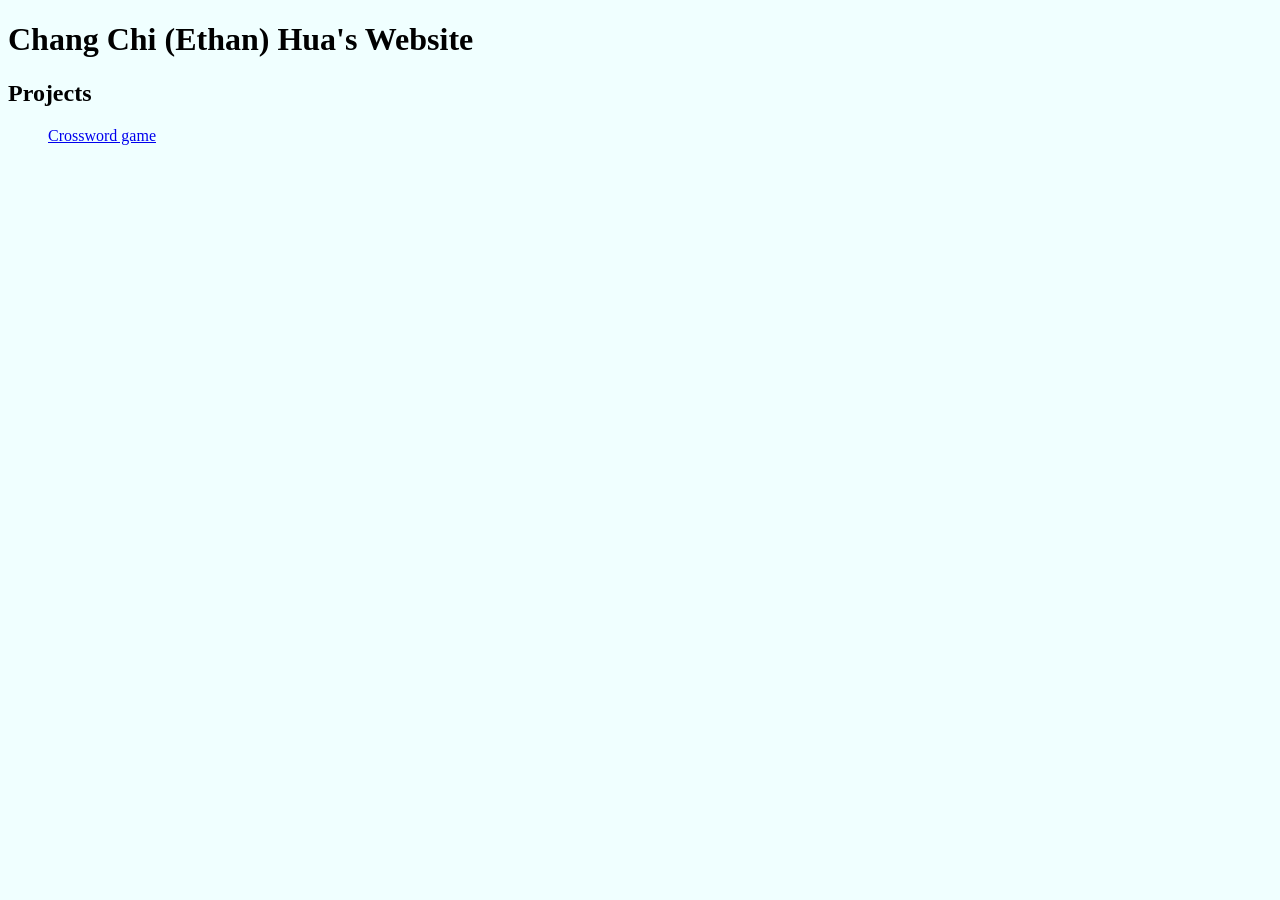
==== index.html @ de217203 "adding a shared.css file" ====
<!DOCTYPE html>
<html>
<head>
    <meta charset="UTF-8">
    <title>Ethan's Website</title>
    <link rel="stylesheet" href="shared.css">
</head>
<body>
    <h1>Chang Chi (Ethan) Hua's Website</h1>
    <h2>Projects</h2>
    <ul>
        <a href="games/crossword.html">
            Crossword game
        </a>
    </ul>
</body>
</html>
---- shared.css ----
*{
    box-sizing: border-box;
}

body{
    background-color: azure;
}

.container{
    display:flex;
    width: 400px;
    height:400px;
    justify-content: center;
    align-items: center;
    background-color: blanchedalmond;
    border:dotted gray;
    flex-wrap: wrap;
    gap:10px;
}

.box{
    width: 100px;
    height: 100px;
    background-color: lightblue;
    border: solid black;
}

.grid-container{
    display:grid;
    width: 500px;
    height: 500px;
    grid-template-columns: repeat(5, 1fr);
    grid-template-rows: repeat(5, 1fr);
    border:solid black 1px;
}

.grid-container input[type="text"]{
    text-align: center;
    font-size: 20px;
    width: 100%;
    height: 100%;
    border:solid black 1px;
}

.grid-container input[type="text"]:focus{
    background-color:lightblue;
}
.block{
    background-color: black;
}
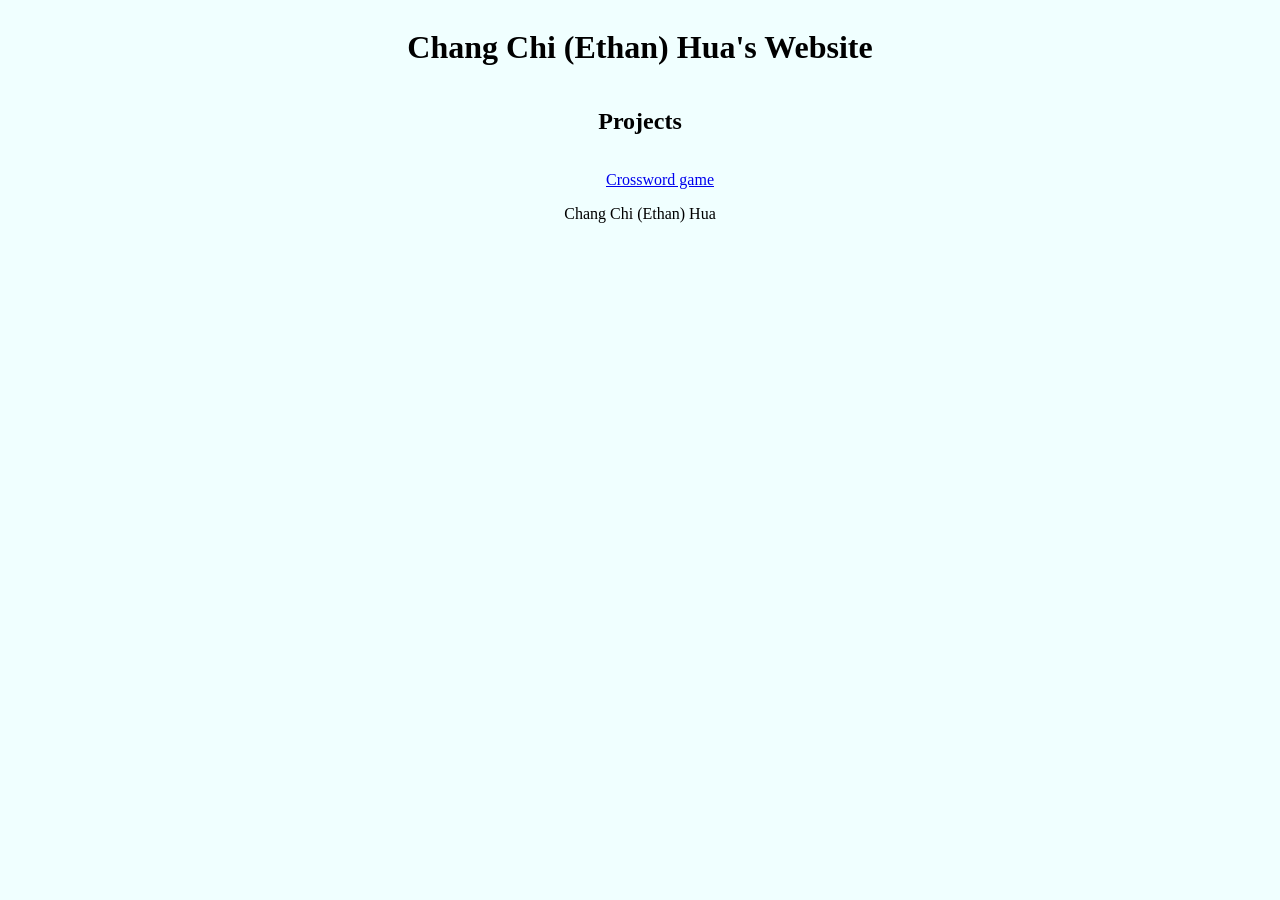
==== commit 5c9dc6e5: "adjust list to centered" ====
--- a/index.html
+++ b/index.html
@@ -8,10 +8,13 @@
 <body>
     <h1>Chang Chi (Ethan) Hua's Website</h1>
     <h2>Projects</h2>
-    <ul>
+    <ul class="centered-list">
         <a href="games/crossword.html">
             Crossword game
         </a>
     </ul>
 </body>
+<footer>
+    Chang Chi (Ethan) Hua
+</footer>
 </html>
--- a/shared.css
+++ b/shared.css
@@ -3,13 +3,17 @@
 }
 
 body{
+    display: flex;
+    flex-direction: column;
+    justify-content: center;
+    align-items: center;
     background-color: azure;
 }
 
 .container{
     display:flex;
-    width: 400px;
-    height:400px;
+    width: 70%;
+    aspect-ratio: 1/1;
     justify-content: center;
     align-items: center;
     background-color: blanchedalmond;
@@ -27,11 +31,20 @@
 
 .grid-container{
     display:grid;
-    width: 500px;
-    height: 500px;
+    width: 70%;
+    aspect-ratio: 1/1;
     grid-template-columns: repeat(5, 1fr);
     grid-template-rows: repeat(5, 1fr);
     border:solid black 1px;
+}
+
+@media (min-width:864px){
+    .grid-container{
+        width: 40%;
+    }
+    .container{
+        width: 40%;
+    }
 }
 
 .grid-container input[type="text"]{
@@ -47,4 +60,11 @@
 }
 .block{
     background-color: black;
+}
+
+.centered-list{
+    display: flex;
+    justify-content: center;
+    align-content: center;
+    align-items: center;
 }
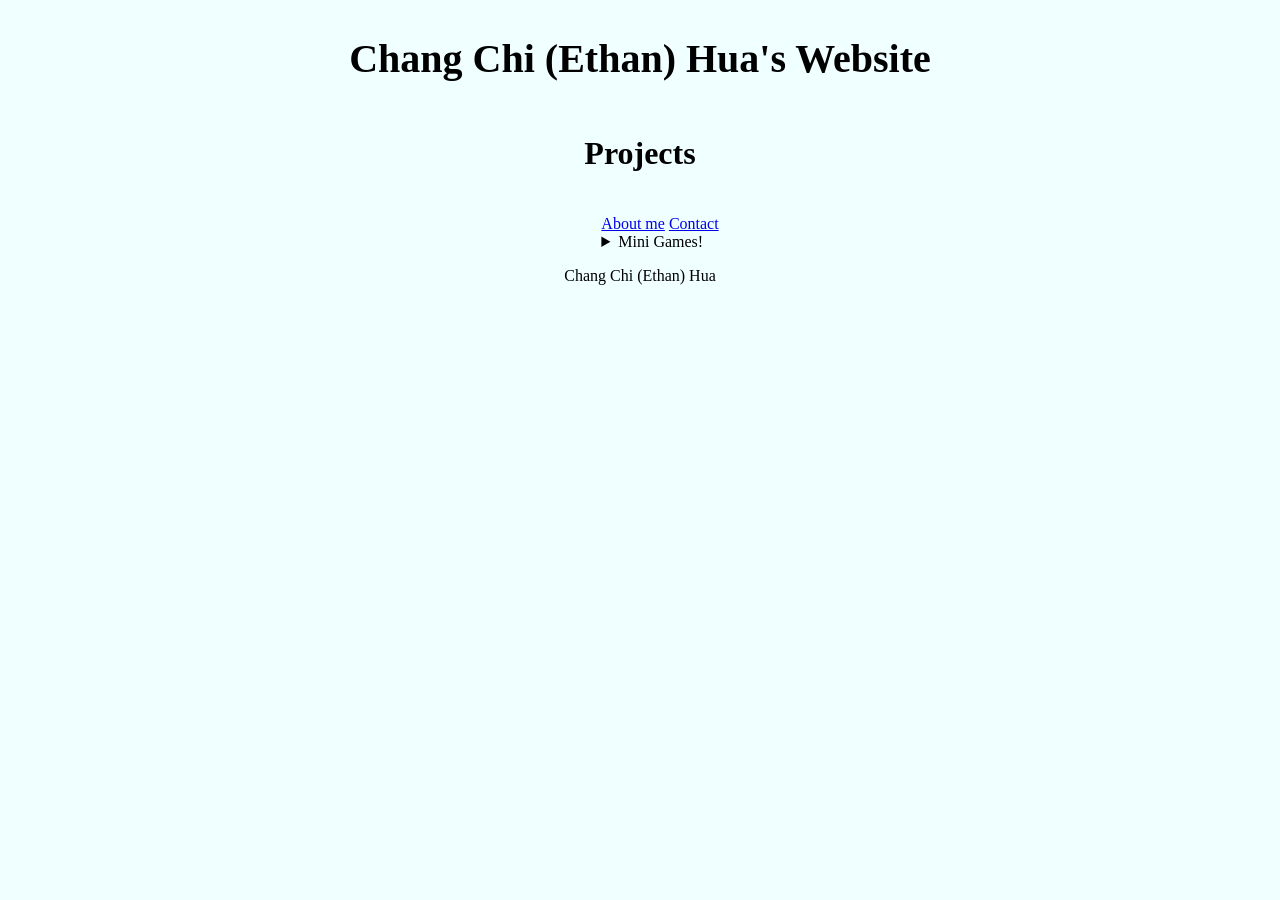
==== commit 1ea3eb2e: "adding about page and contact page" ====
--- a/index.html
+++ b/index.html
@@ -2,16 +2,23 @@
 <html>
 <head>
     <meta charset="UTF-8">
+    <meta name="viewport" content="width=device-width, initial-scale=1.0">
     <title>Ethan's Website</title>
     <link rel="stylesheet" href="shared.css">
 </head>
 <body>
     <h1>Chang Chi (Ethan) Hua's Website</h1>
     <h2>Projects</h2>
-    <ul class="centered-list">
-        <a href="games/crossword.html">
-            Crossword game
-        </a>
+    <ul>
+        
+        <a href="about.html">About me</a>
+        <a href="contact.html">Contact</a>
+        <details>
+        <a href="games/crossword.html">Crossword</a>
+            <summary>
+                Mini Games!
+            </summary>
+        </details>
     </ul>
 </body>
 <footer>
--- a/shared.css
+++ b/shared.css
@@ -8,6 +8,9 @@
     justify-content: center;
     align-items: center;
     background-color: azure;
+}
+.about-me{
+    background-color: khaki;
 }
 
 .container{
@@ -37,8 +40,19 @@
     grid-template-rows: repeat(5, 1fr);
     border:solid black 1px;
 }
-
+h1{
+    font-size: 1.5rem;
+}
+h2{
+    font-size: 1rem;
+}
 @media (min-width:864px){
+    h1{
+        font-size: 2.5rem;
+    }
+    h2{
+        font-size: 2rem;
+    }
     .grid-container{
         width: 40%;
     }
@@ -47,23 +61,9 @@
     }
 }
 
-.grid-container input[type="text"]{
-    text-align: center;
-    font-size: 20px;
-    width: 100%;
-    height: 100%;
-    border:solid black 1px;
-}
-
-.grid-container input[type="text"]:focus{
-    background-color:lightblue;
-}
-.block{
-    background-color: black;
-}
-
 .centered-list{
     display: flex;
+    flex-direction: column;
     justify-content: center;
     align-content: center;
     align-items: center;
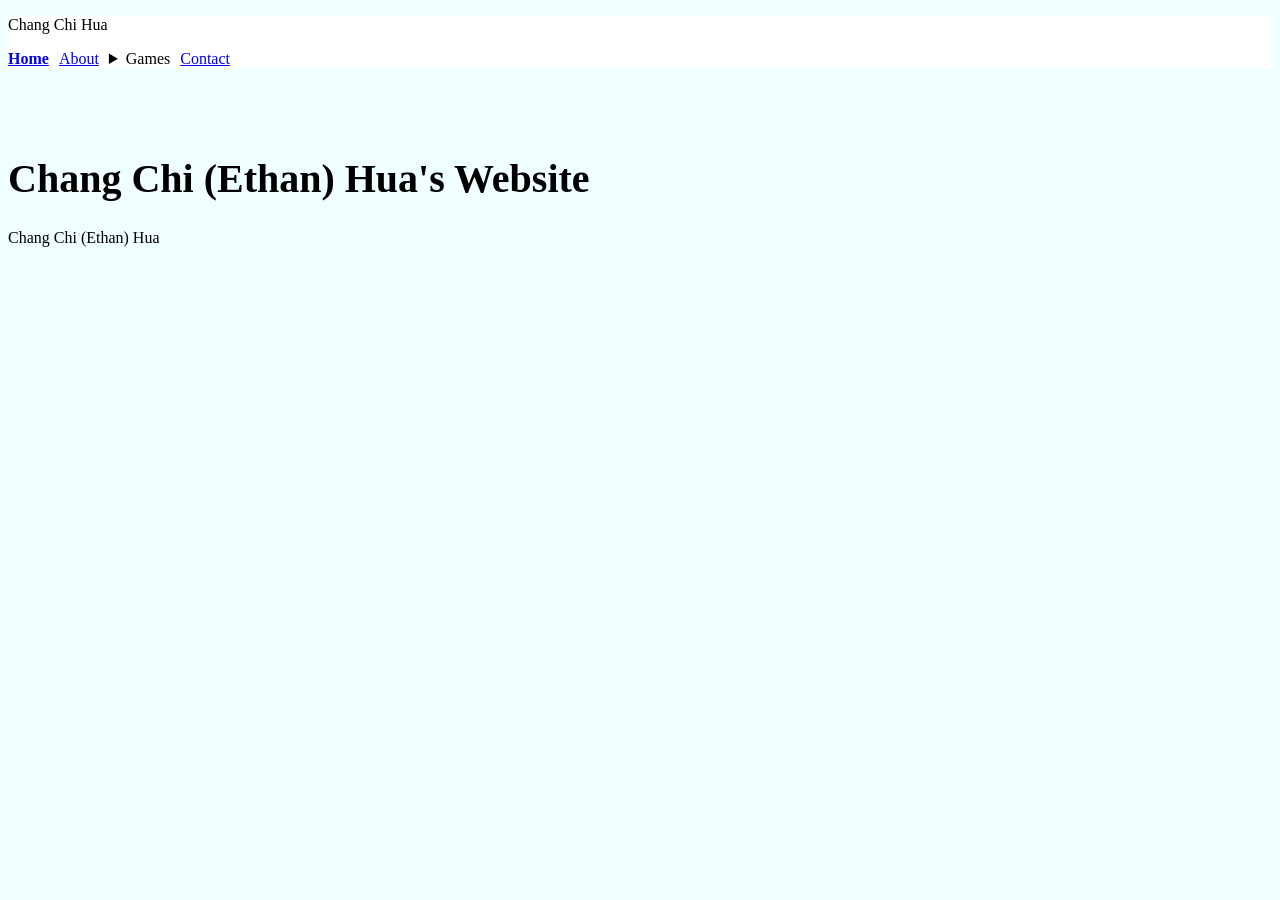
==== commit 3275fe2a: "fixing css" ====
--- a/index.html
+++ b/index.html
@@ -7,21 +7,27 @@
     <link rel="stylesheet" href="shared.css">
 </head>
 <body>
-    <h1>Chang Chi (Ethan) Hua's Website</h1>
-    <h2>Projects</h2>
-    <ul>
-        
-        <a href="about.html">About me</a>
-        <a href="contact.html">Contact</a>
-        <details>
-        <a href="games/crossword.html">Crossword</a>
-            <summary>
-                Mini Games!
-            </summary>
-        </details>
-    </ul>
+    <nav>
+        <p class="site-title">Chang Chi Hua</p>
+        <ul>
+            <li><a href="index.html" class="current-page">Home</a></li>
+            <li><a href="about.html">About</a></li>
+            <li>
+                <details>
+                    <a href="games/crossword.html">Crossword</a>
+                        <summary>
+                            Games
+                        </summary>
+                </details>
+            </li>
+            <li><a href="contact.html">Contact</a></li>
+        </ul>
+    </nav>
+    <main>
+        <h1 class="centered">Chang Chi (Ethan) Hua's Website</h1>
+    </main>
+    <footer>
+        Chang Chi (Ethan) Hua
+    </footer>
 </body>
-<footer>
-    Chang Chi (Ethan) Hua
-</footer>
 </html>
--- a/shared.css
+++ b/shared.css
@@ -3,14 +3,35 @@
 }
 
 body{
-    display: flex;
-    flex-direction: column;
-    justify-content: center;
-    align-items: center;
     background-color: azure;
 }
-.about-me{
-    background-color: khaki;
+
+main{
+    padding-top: 60px;
+}
+
+nav {
+    position: sticky;
+    top: 0;
+    background-color: white;
+}
+
+nav ul{
+    display: flex;
+    list-style: none;
+    gap: 10px;
+    margin: 0;
+    padding: 0;
+}
+
+.current-page{
+    font-weight: bold;
+    text-decoration: underline;
+}
+
+
+.site-title{
+    display:flex;
 }
 
 .container{
@@ -40,12 +61,19 @@
     grid-template-rows: repeat(5, 1fr);
     border:solid black 1px;
 }
+
+.centered{
+    display: flex;
+    align-items: center;
+}
+
 h1{
     font-size: 1.5rem;
 }
 h2{
     font-size: 1rem;
 }
+
 @media (min-width:864px){
     h1{
         font-size: 2.5rem;
@@ -59,12 +87,4 @@
     .container{
         width: 40%;
     }
-}
-
-.centered-list{
-    display: flex;
-    flex-direction: column;
-    justify-content: center;
-    align-content: center;
-    align-items: center;
 }
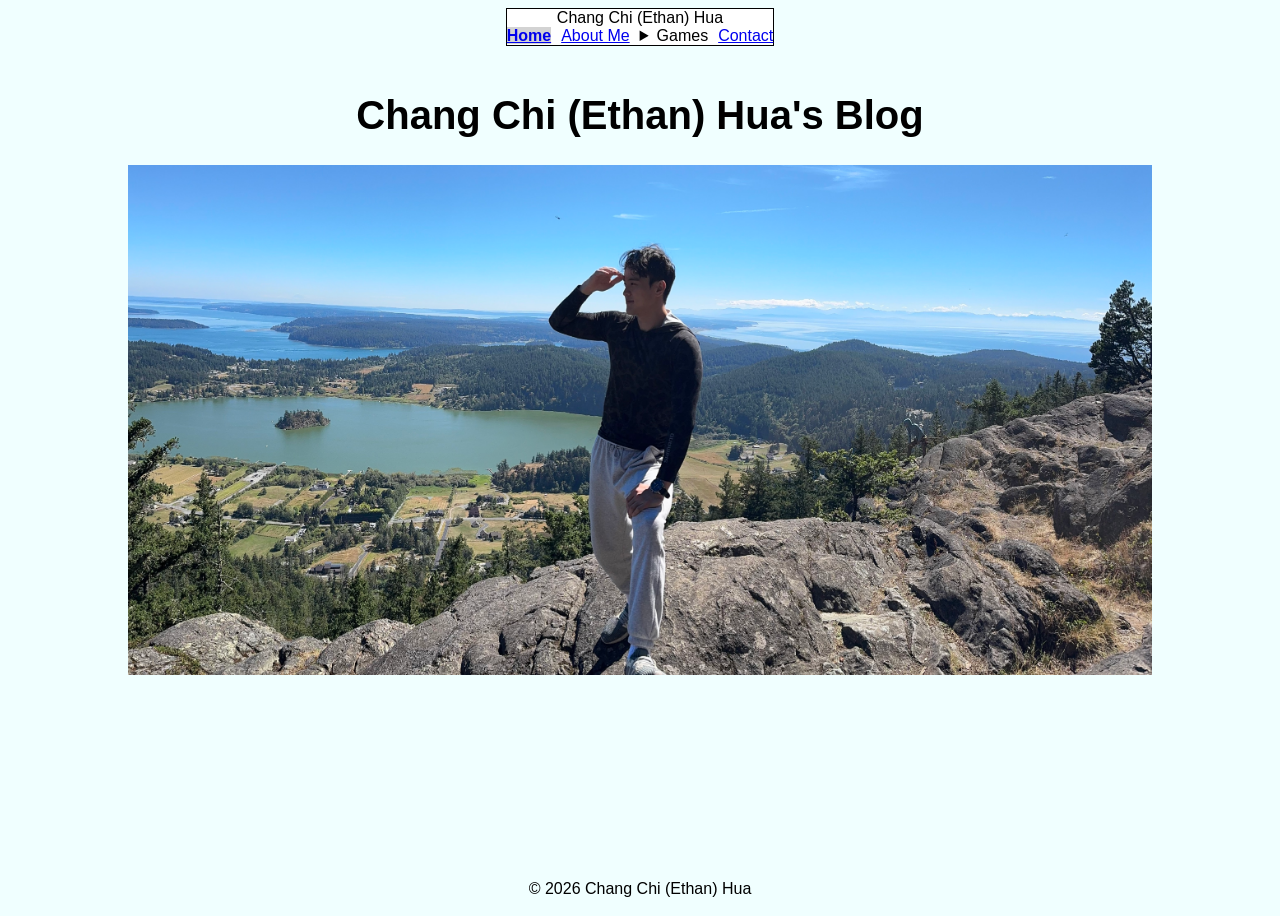
==== commit fee75901: "totally edit all 4 pages with more detailed content" ====
--- a/index.html
+++ b/index.html
@@ -3,31 +3,35 @@
 <head>
     <meta charset="UTF-8">
     <meta name="viewport" content="width=device-width, initial-scale=1.0">
-    <title>Ethan's Website</title>
+    <title>My Website</title>
     <link rel="stylesheet" href="shared.css">
 </head>
 <body>
     <nav>
-        <p class="site-title">Chang Chi Hua</p>
+        <p class="site-title">Chang Chi (Ethan) Hua</p>
         <ul>
             <li><a href="index.html" class="current-page">Home</a></li>
-            <li><a href="about.html">About</a></li>
+            <li><a href="about.html">About Me</a></li>
             <li>
                 <details>
-                    <a href="games/crossword.html">Crossword</a>
-                        <summary>
-                            Games
-                        </summary>
+                    <summary>Games</summary>
+                    <ul>
+                        <li><a href="games/crossword.html">Crossword</a></li>
+                        <li>coming soon!</li>
+                        <li>coming soon!</li>
+                        <li>coming soon!</li>
+                    </ul>
                 </details>
             </li>
             <li><a href="contact.html">Contact</a></li>
         </ul>
     </nav>
-    <main>
-        <h1 class="centered">Chang Chi (Ethan) Hua's Website</h1>
+    <main class="centered">
+        <h1 class="centered">Chang Chi (Ethan) Hua's Blog</h1>
+        <img src="images/IMG_9049.jpeg" alt="Me standing on the rock with mountains in the background">
     </main>
     <footer>
-        Chang Chi (Ethan) Hua
+        <p>&copy 2026 Chang Chi (Ethan) Hua</p>
     </footer>
 </body>
 </html>
--- a/shared.css
+++ b/shared.css
@@ -3,19 +3,32 @@
 }
 
 body{
+    display: flex;
+    font-family: Arial;
+    flex-direction: column;
+    align-items: center;
     background-color: azure;
+    min-height: 100vh;
 }
 
 main{
-    padding-top: 60px;
+    padding-top: 20px;
 }
 
 nav {
     position: sticky;
     top: 0;
     background-color: white;
+    border: solid black 1px;
 }
 
+nav p{
+    display: flex;
+    flex-direction: column;
+    align-items: center;
+    margin: 0;
+    padding: 0;
+}
 nav ul{
     display: flex;
     list-style: none;
@@ -24,7 +37,16 @@
     padding: 0;
 }
 
+details ul{
+    display:flex;
+    flex-direction: column;
+    list-style: none;
+    gap: 1px;
+    margin: 0;
+    padding: 0;
+}
 .current-page{
+    background-color: lightgray;
     font-weight: bold;
     text-decoration: underline;
 }
@@ -64,7 +86,12 @@
 
 .centered{
     display: flex;
+    flex-direction: column;
     align-items: center;
+}
+
+p{
+    margin:10px;
 }
 
 h1{
@@ -74,6 +101,10 @@
     font-size: 1rem;
 }
 
+img{
+    width: 80vw;
+    height: auto;
+}
 @media (min-width:864px){
     h1{
         font-size: 2.5rem;
@@ -87,4 +118,8 @@
     .container{
         width: 40%;
     }
+}
+
+footer{
+    margin-top: auto;
 }
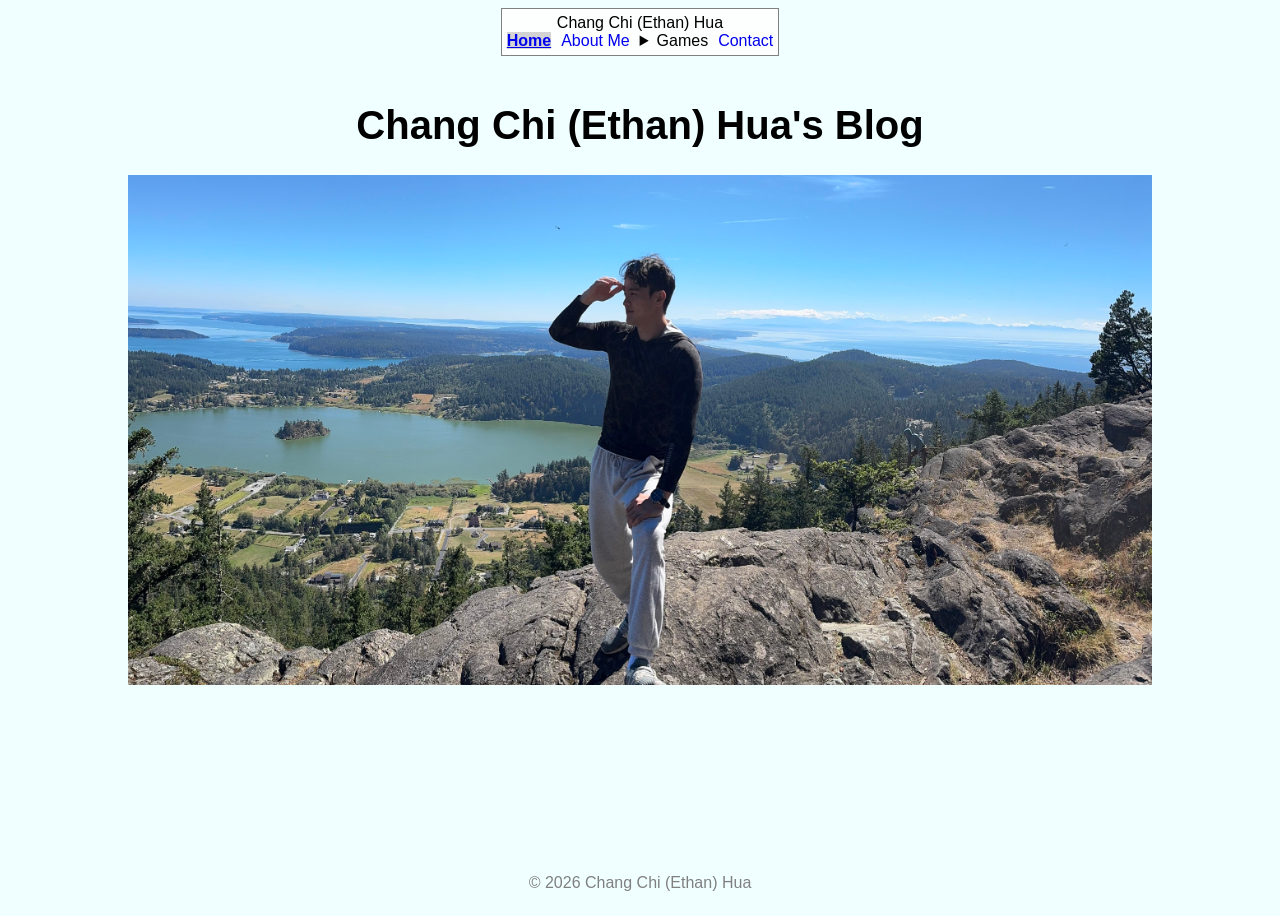
==== commit c00c9553: "edit root, transition and headers" ====
--- a/index.html
+++ b/index.html
@@ -1,5 +1,5 @@
 <!DOCTYPE html>
-<html>
+<html lang="en">
 <head>
     <meta charset="UTF-8">
     <meta name="viewport" content="width=device-width, initial-scale=1.0">
@@ -27,11 +27,13 @@
         </ul>
     </nav>
     <main class="centered">
-        <h1 class="centered">Chang Chi (Ethan) Hua's Blog</h1>
-        <img src="images/IMG_9049.jpeg" alt="Me standing on the rock with mountains in the background">
+        <header class="centered">
+            <h1>Chang Chi (Ethan) Hua's Blog</h1>
+            <img src="images/IMG_9049.jpeg" alt="Me standing on the rock with mountains in the background">
+        </header>
     </main>
     <footer>
-        <p>&copy 2026 Chang Chi (Ethan) Hua</p>
+        <p>&copy; 2026 Chang Chi (Ethan) Hua</p>
     </footer>
 </body>
 </html>
--- a/shared.css
+++ b/shared.css
@@ -1,3 +1,12 @@
+:root {
+    --color-bg: azure;
+    --color-bg-game:rgba(255, 140, 0, 0.343);
+    --color-bg-about: rgba(255, 243, 205, 0.852);
+    --color-accent: lightblue;
+    --color-focus: rgb(131, 72, 72);
+    
+}
+
 *{
     box-sizing: border-box;
 }
@@ -7,7 +16,7 @@
     font-family: Arial;
     flex-direction: column;
     align-items: center;
-    background-color: azure;
+    background-color: var(--color-bg);
     min-height: 100vh;
 }
 
@@ -16,10 +25,11 @@
 }
 
 nav {
+    padding:5px;
     position: sticky;
     top: 0;
-    background-color: white;
-    border: solid black 1px;
+    background-color: rgba(255, 255, 255, 0.834);
+    border: solid gray 1px;
 }
 
 nav p{
@@ -35,6 +45,18 @@
     gap: 10px;
     margin: 0;
     padding: 0;
+}
+nav a:hover{
+    background-color: var(--color-accent);
+}
+nav a:focus-visible {
+    outline: 3px solid var(--color-focus);
+    outline-offset: 2px;
+}
+
+nav a {
+    text-decoration: none;
+    transition: background-color 0.2s;
 }
 
 details ul{
@@ -88,11 +110,10 @@
     display: flex;
     flex-direction: column;
     align-items: center;
+    align-content: center;
+    justify-content: center;
 }
 
-p{
-    margin:10px;
-}
 
 h1{
     font-size: 1.5rem;
@@ -122,4 +143,5 @@
 
 footer{
     margin-top: auto;
+    color:gray;
 }
